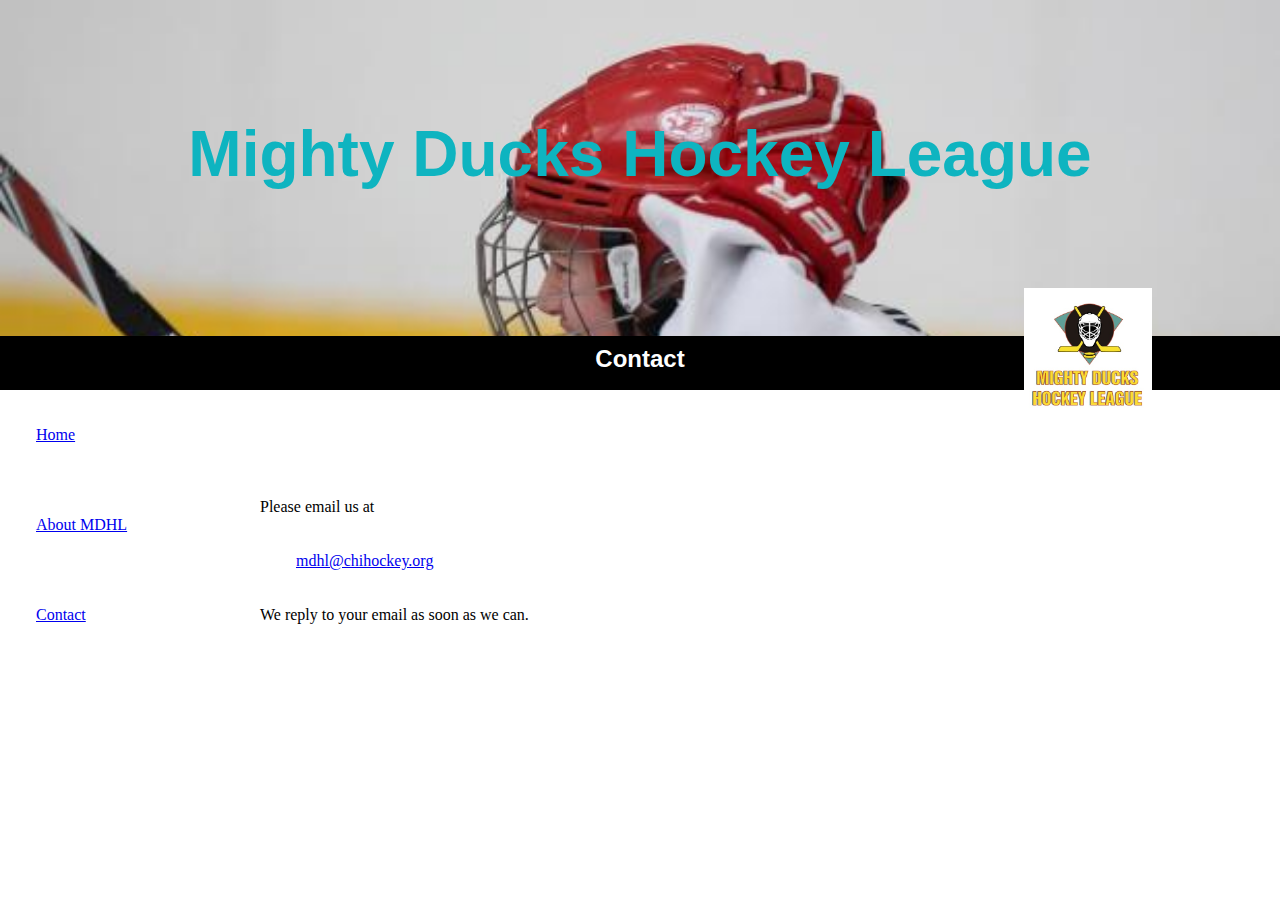
==== contact.html @ 757e9265 "Subida de Task2" ====
<!DOCTYPE html>
<html lang="en">
<head>
    <meta charset="UTF-8">
    <meta http-equiv="X-UA-Compatible" content="IE=edge">
    <meta name="viewport" content="width=device-width, initial-scale=1.0">
    <title>MDHL</title>
    <link rel="icon" href="./assets/favicon.ico">
    <link rel="stylesheet" href="./css/maigti.css">
</head>
<body>
    <header><h1>Mighty Ducks Hockey League</h1>
       
        
      
    </header>
      <h2>Contact</h2>
      <figure><img src="./assets/Logo_Mighty_ducks-01.jpg" alt="Logo"></figure>
    <main>
      <aside>
        <a href="./index.html">Home</a> 
        <a href="./about.html">About MDHL</a>
        <a href="#">Contact</a>
      </aside>
      <section>
        <article>
          <p>Please email us at <a href="mailto:mdhl@chihockey.org">mdhl@chihockey.org</a> </p>
          <p>We reply to your email as soon as we can.</p>
          </article>
      </section>
    </main>
    <footer>

    </footer>
</body>
</html>
---- css/maigti.css ----
*{
      margin: 0;
      padding: 0;
      box-sizing: border-box;
}

header{
      background-image:url(../assets/hockey_1.jpg);
      background-image: no-repeat;
      background-size: cover;
      height:37.3vh;
}
h1{
      font-size: 4rem;
      text-align: center;
      padding-top: 13vh;
      color: rgb(14, 180, 192);
      font-family: 'Lucida Sans', 'Lucida Sans Regular', 'Lucida Grande', 'Lucida Sans Unicode', Geneva, Verdana, sans-serif;
}

img{
       width:10vw;
       position:absolute;
       top:32vh;
       right:10vw;
}

h2{
       height: 6vh;
       background-color: black;
       color: white;
       text-align: center;
       padding-top: 1vh;
       font-family: 'Lucida Sans', 'Lucida Sans Regular', 'Lucida Grande', 'Lucida Sans Unicode', Geneva, Verdana, sans-serif;
}
main{
      display: inline-block;
      
}
div{
      
      width: 100vw;
}
aside{
      width: 20vw;
      display: inline-block;
      
}
section{
        display: inline-block;
        width: 75vw;
        
}
article{
        padding-top: 5vh;
}
a{
      display: block;
      padding:4vh;
}
.last{
      padding-bottom: 7vh;
}
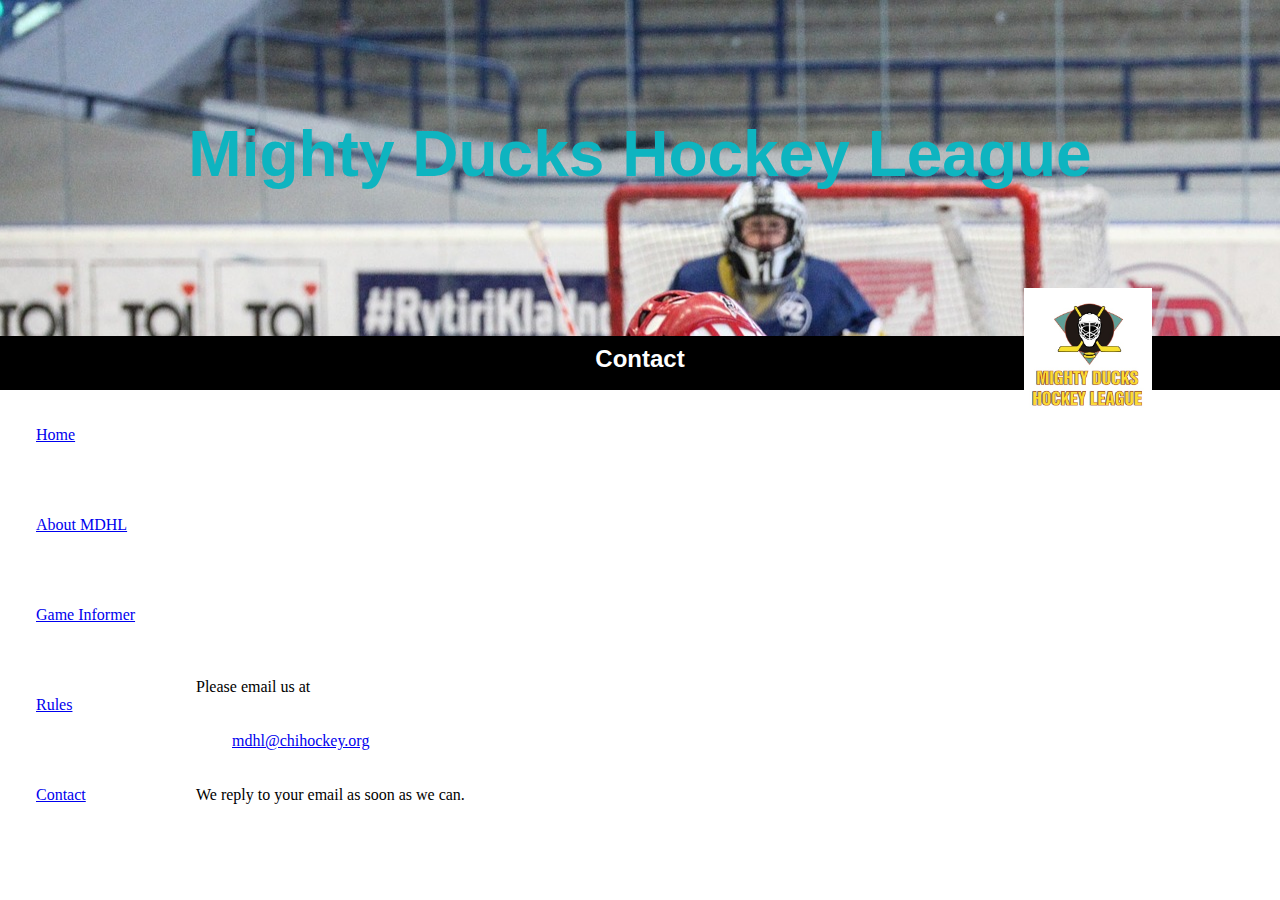
==== commit 88220ccd: "Subida de Task3" ====
--- a/contact.html
+++ b/contact.html
@@ -19,7 +19,9 @@
     <main>
       <aside>
         <a href="./index.html">Home</a> 
-        <a href="./about.html">About MDHL</a>
+        <a href="./about_MDHL.html">About MDHL</a>
+        <a href="./game_info.html">Game Informer</a>
+        <a href="./rules.html">Rules</a>
         <a href="#">Contact</a>
       </aside>
       <section>
--- a/css/maigti.css
+++ b/css/maigti.css
@@ -1,14 +1,13 @@
 *{
-      margin: 0;
+      margin: auto;
       padding: 0;
       box-sizing: border-box;
 }
 
 header{
-      background-image:url(../assets/hockey_1.jpg);
-      background-image: no-repeat;
-      background-size: cover;
+      background-image: url(../assets/design1_image1.jpg);
       height:37.3vh;
+      width: 100vw;
 }
 h1{
       font-size: 4rem;
@@ -16,6 +15,7 @@
       padding-top: 13vh;
       color: rgb(14, 180, 192);
       font-family: 'Lucida Sans', 'Lucida Sans Regular', 'Lucida Grande', 'Lucida Sans Unicode', Geneva, Verdana, sans-serif;
+      
 }
 
 img{
@@ -24,31 +24,37 @@
        top:32vh;
        right:10vw;
 }
+.fig-encabezado{
+       width: 30vw;
+}
 
 h2{
        height: 6vh;
+       width: 100vw;
        background-color: black;
        color: white;
        text-align: center;
        padding-top: 1vh;
        font-family: 'Lucida Sans', 'Lucida Sans Regular', 'Lucida Grande', 'Lucida Sans Unicode', Geneva, Verdana, sans-serif;
 }
+
 main{
       display: inline-block;
-      
+      width: 100vw;
 }
 div{
       
       width: 100vw;
 }
 aside{
-      width: 20vw;
+      width: 15vw;
       display: inline-block;
       
 }
 section{
+        
         display: inline-block;
-        width: 75vw;
+        width: 70vw;
         
 }
 article{
@@ -60,4 +66,23 @@
 }
 .last{
       padding-bottom: 7vh;
+}
+ul>li{
+      list-style-type: circle;
+      display: flex;
+      flex-direction: column;
+      justify-items: center;
+}
+td, th{
+      padding:1vw;
+}
+.ihf{
+      text-align: center;
+      padding:1vh 0;
+}
+.facility{
+      font-weight: bold;
+}
+.imagenes figure img{
+      width:18vw;
 }